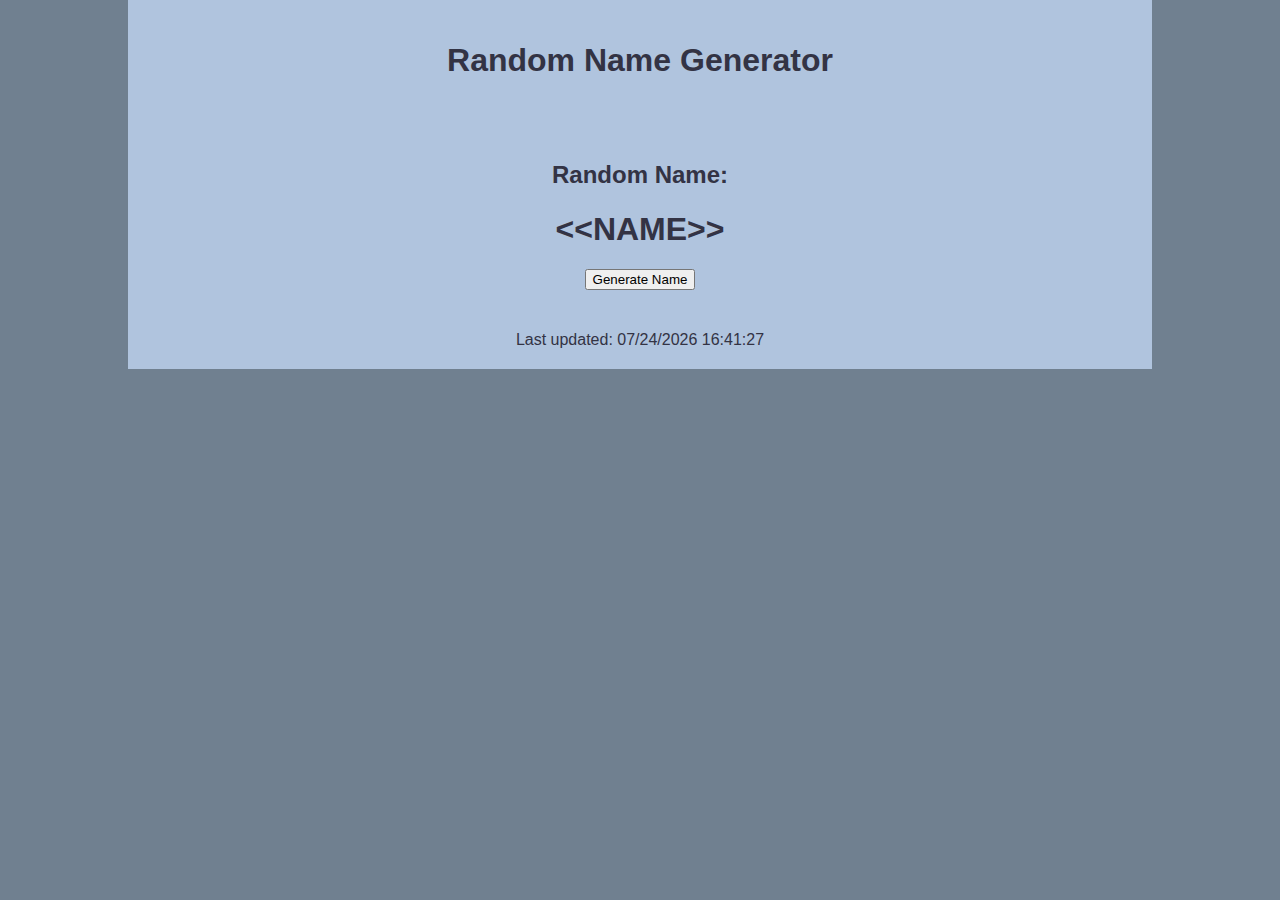
==== docs/index.html @ e96589dc "miner changes to JS file" ====
<!DOCTYPE html>
<html lang="en">
<head>
    <meta charset="UTF-8">
    <meta http-equiv="X-UA-Compatible" content="IE=edge">
    <meta name="viewport" content="width=device-width, initial-scale=1.0">
    <title>Random Name Generator</title>
    <link rel="stylesheet" href="./nameGen.css">
</head>
<body>
    <div id="wrapper">
        <header>
            <h1>Random Name Generator</h1>
        </header>
        <main>
            <h2>Random Name:</h2>
            <h1 id="randResult">&lt;&lt;NAME&gt;&gt;</h1>
            <button id="generate">Generate Name</button>
        </main>
        <footer>
            Last updated: <script>document.write(document.lastModified);</script>
        </footer>
    </div>
    <script src="./Randomize.js"></script>
</body>
</html>
---- docs/nameGen.css ----
* { box-sizing: border-box; }
body {
    padding: 0;
    margin: 0;
    text-align: center;
    background-color: slategray;
    color: #334;
    font-family: Helvetica, Arial, sans-serif;
}
#wrapper {
    width: 80%;
    margin: 0 10% 0 10%;
    background-color: lightsteelblue;
}
header {
    padding: 2%;
}
main {
    padding: 2%;
}
footer {
    padding: 2%;
}
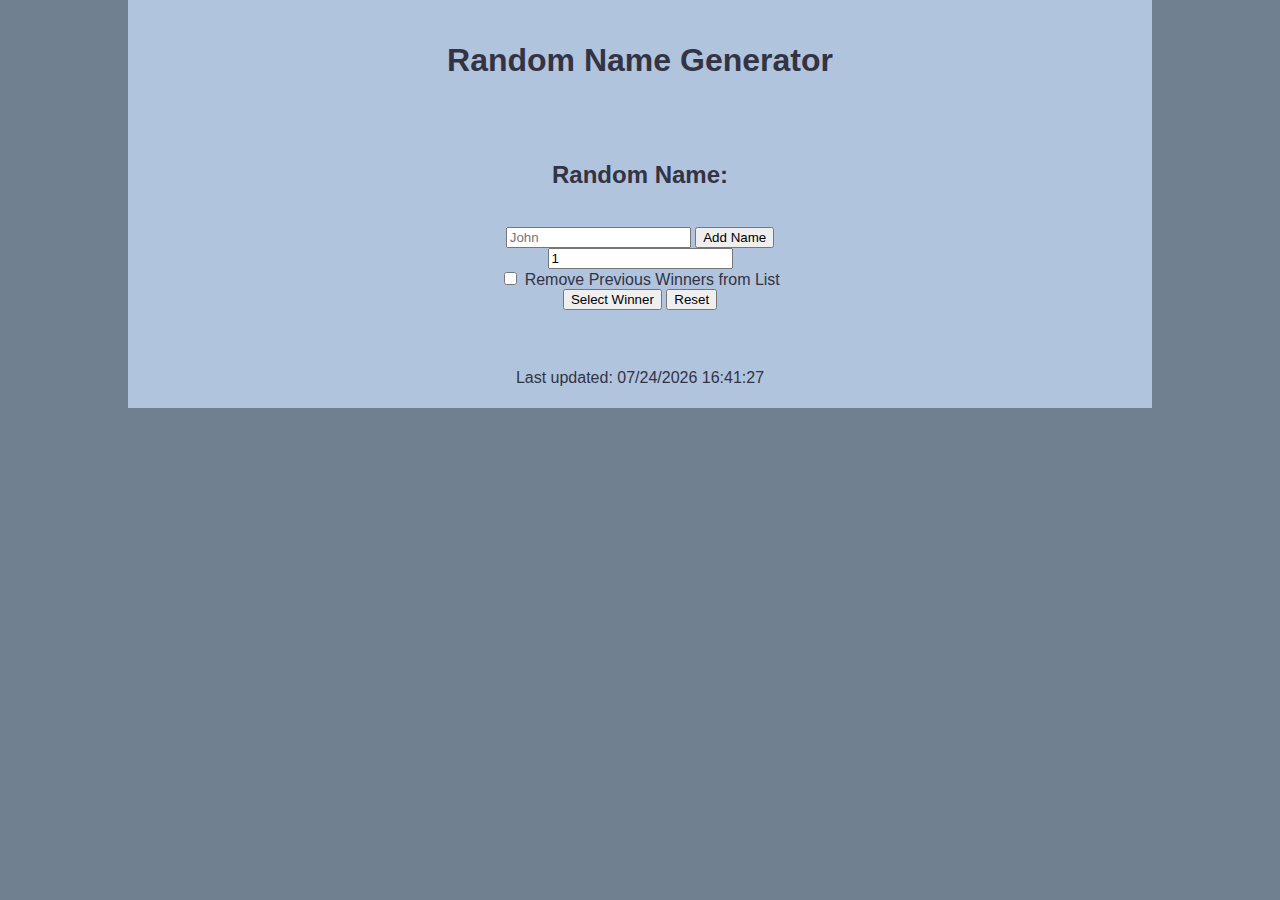
==== commit 2017bc29: "JavaScript leg work" ====
--- a/docs/index.html
+++ b/docs/index.html
@@ -14,8 +14,21 @@
         </header>
         <main>
             <h2>Random Name:</h2>
-            <h1 id="randResult">&lt;&lt;NAME&gt;&gt;</h1>
-            <button id="generate">Generate Name</button>
+            <h1 id="randResult" hidden>&lt;&lt;NAME&gt;&gt;</h1><br>
+            <form action="Randomize.js">
+                <input type="text" id="nameInput" placeholder="John" pattern="/^[A-Za-z0-9]$/">
+                <input type="button" name="inputName" id="inputName" value="Add Name"><br>
+                <input type="number" name="numToWin" id="numToWin" min="1" value="1"><br>
+                <input type="checkbox" id="removePrevWins">
+                <label for="removePrevWins">Remove Previous Winners from List</label><br>
+                <input type="button" id="selectWinner" value="Select Winner">
+                <input type="reset" value="Reset"><br>
+            </form>
+            <div id="listWrapper">
+                <form id="listOfNames">
+                </form>
+                <button id="removeButton" hidden>Remove Selected Names from List</button>
+            </div><br>
         </main>
         <footer>
             Last updated: <script>document.write(document.lastModified);</script>
@@ -23,4 +36,4 @@
     </div>
     <script src="./Randomize.js"></script>
 </body>
-</html>
+</html>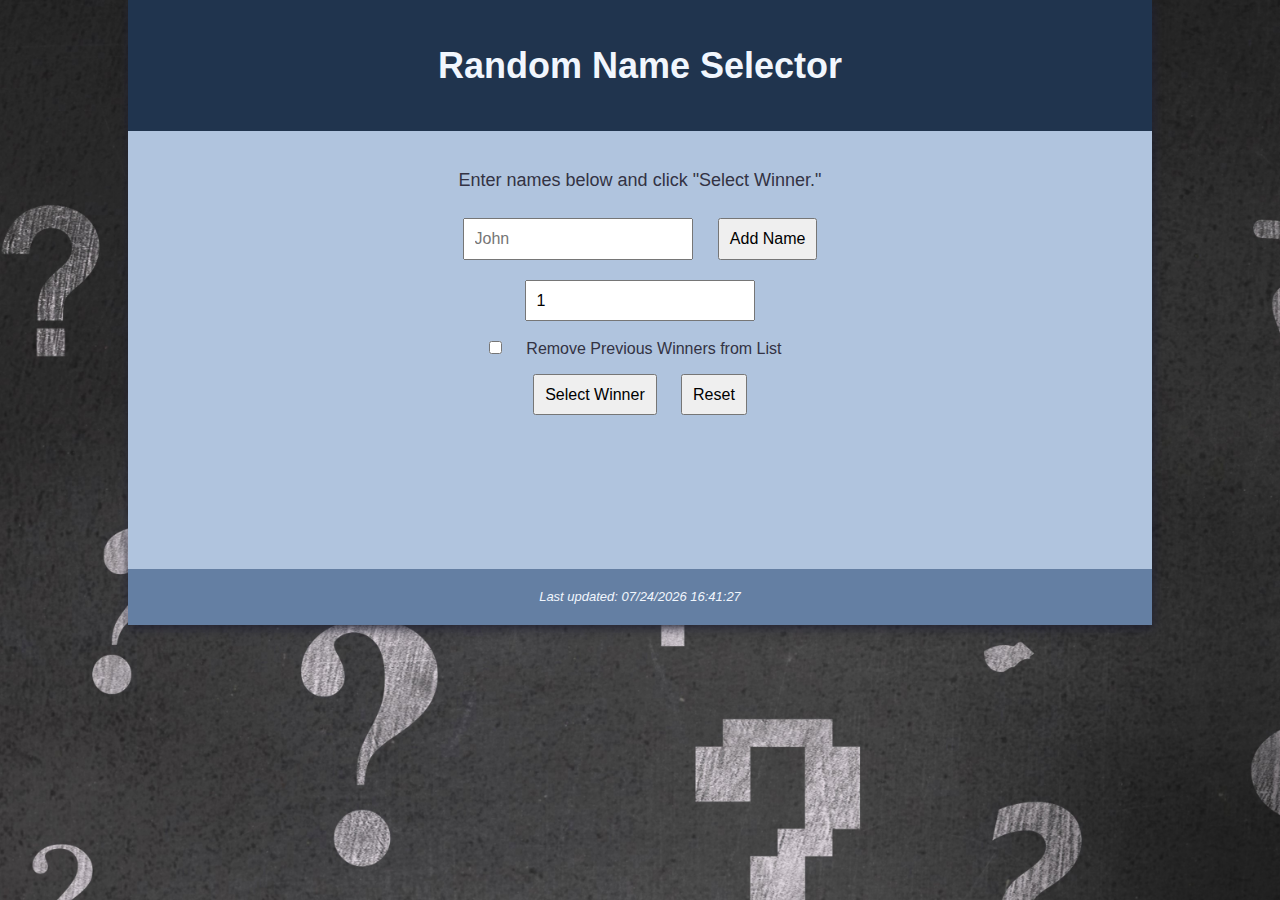
==== commit b6039aab: "2nd draft" ====
--- a/docs/index.html
+++ b/docs/index.html
@@ -10,23 +10,28 @@
 <body>
     <div id="wrapper">
         <header>
-            <h1>Random Name Generator</h1>
+            <h1>Random Name Selector</h1>
         </header>
         <main>
-            <h2>Random Name:</h2>
-            <h1 id="randResult" hidden>&lt;&lt;NAME&gt;&gt;</h1><br>
+            <h2 id="errorText" hidden></h2>
+            <h2 id="randResultHeader" hidden>The winner is...</h2>
+            <h1 id="randResult" hidden></h1>
+            <p id="textComment">Enter names below and click "Select Winner."</p>
             <form action="Randomize.js">
                 <input type="text" id="nameInput" placeholder="John" pattern="/^[A-Za-z0-9]$/">
                 <input type="button" name="inputName" id="inputName" value="Add Name"><br>
                 <input type="number" name="numToWin" id="numToWin" min="1" value="1"><br>
                 <input type="checkbox" id="removePrevWins">
-                <label for="removePrevWins">Remove Previous Winners from List</label><br>
+                <label for="removePrevWins" id="rmvWinCBox">Remove Previous Winners from List</label><br>
                 <input type="button" id="selectWinner" value="Select Winner">
                 <input type="reset" value="Reset"><br>
             </form>
+            <br>
             <div id="listWrapper">
                 <form id="listOfNames">
                 </form>
+                <br>
+                <br>
                 <button id="removeButton" hidden>Remove Selected Names from List</button>
             </div><br>
         </main>
--- a/docs/nameGen.css
+++ b/docs/nameGen.css
@@ -1,4 +1,7 @@
+/* Universal Colors and Formatting */
 * { box-sizing: border-box; }
+
+/* Top Level Elements */
 body {
     padding: 0;
     margin: 0;
@@ -6,18 +9,98 @@
     background-color: slategray;
     color: #334;
     font-family: Helvetica, Arial, sans-serif;
+    font-size: large;
+    background-image: url(../images/background.jpg);
+    background-size: cover;
 }
 #wrapper {
-    width: 80%;
-    margin: 0 10% 0 10%;
     background-color: lightsteelblue;
+    box-shadow: 1px 3px 10px #223;
 }
 header {
     padding: 2%;
+    background-color: #20344E;
+    color: #F1F6FD;
 }
 main {
     padding: 2%;
 }
 footer {
     padding: 2%;
+    background-color: #647FA3;
+    color: #F1F6FD;
+    font-size: small;
+    font-style: italic;
 }
+
+/* Low Level Elements */
+input {
+    margin: 1%;
+    padding: 1%;
+    font-size: medium;
+}
+label {
+    margin: 1%;
+    padding: 1%;
+    font-size: medium;
+}
+
+.namesOnList {
+    clear: both;
+    text-align: center;
+}
+.checkboxesOnList {
+    margin-right: 2px;
+    padding-right: 2px;
+}
+.labelsOnList {
+    margin-left: 2px;
+    padding-left: 2px;
+}
+
+#errorText {
+    color: #922;
+}
+
+#removePrevWins {
+    margin-right: 0;
+    padding-right: 0;
+}
+#rmvWinsCBox {
+    margin-left: 0;
+    padding-left: 0;
+}
+#listWrapper {
+    margin: 1%;
+    padding: 1%;
+}
+#removeButton {
+    clear: both;
+    margin: 1%;
+    padding: 1%;
+}
+
+/* Mobile Formatting */
+@media only screen and (max-width:500px) {
+    #wrapper {
+        width: 90%;
+        margin: 0 5% 0 5%;
+    }
+    .namesOnList {
+        width: 34%;
+        margin-left: 33%;
+        margin-right: 33%;
+    }
+}
+/* Desktop PC Formatting */
+@media only screen and (min-width: 501px) {
+    #wrapper {
+        width: 80%;
+        margin: 0 10% 0 10%;
+    }
+    .namesOnList {
+        width: 34%;
+        margin-left: 33%;
+        margin-right: 33%;
+    }
+}